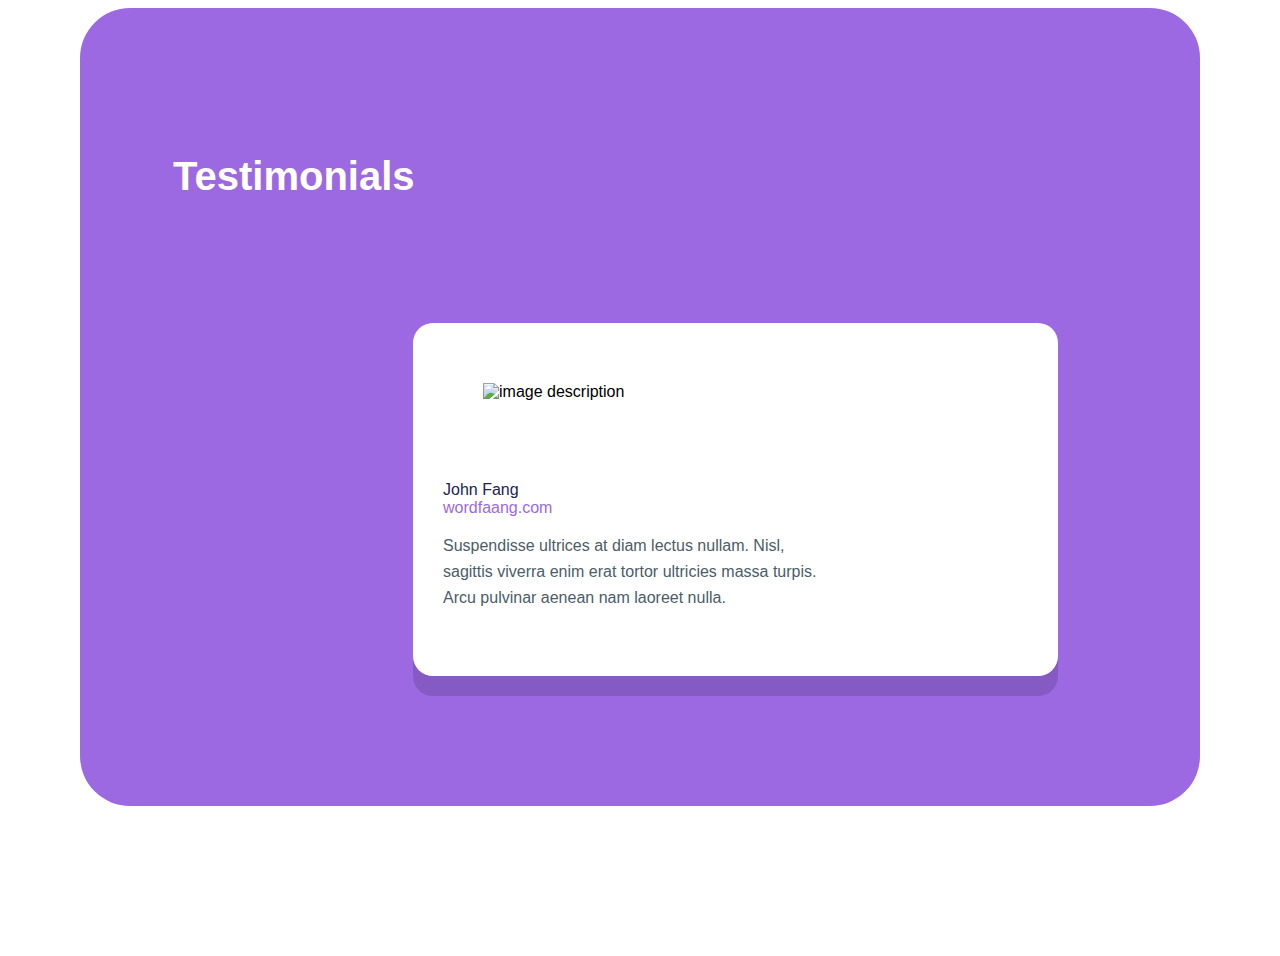
==== team/serhii/index.html @ d9257a86 "done" ====
<!DOCTYPE html>
<html lang="en">
<head>
    <meta charset="UTF-8">
    <meta http-equiv="X-UA-Compatible" content="IE=edge">
    <meta name="viewport" content="width=device-width, initial-scale=1.0">
    <link rel="stylesheet" href="../../src/style/main.css">
    <title>Document</title>
</head>
<body>
    <section class="section">
        <div class="container">
            <div class="info-holder">
            <h2 class="section-testimonials">Testimonials</h2>
                <div class="info-block">
                    <div class="left-column">
                        <div class="img-holder-testimonials">
                            <img src="../../src/img/section04/section04_profile_pic.jpg" alt="image description" class="img-section">
                        </div>
                    </div>
                    <div class="right-column">
                        <span class="name">John Fang</span>
                        <a href="#" class="link-testimonials">wordfaang.com</a>
                        <div class="section-text-holder">
                            <p>Suspendisse ultrices at diam lectus nullam. 
                                Nisl, sagittis viverra enim erat tortor ultricies massa turpis. Arcu pulvinar aenean nam laoreet nulla.</p>
                        </div>
                    </div>
                </div>
            </div>   
        </div>
    </section>
</body>
</html>
---- src/style/main.css ----
/* mixin usage */
/*--------------------------------
	Responsive ratio
	Used for creating scalable elements that maintain the same ratio
	example:
	.element {
		@include responsive-ratio(400, 300);
	}
*/
/*! Generated by Font Squirrel (https://www.fontsquirrel.com) on May 14, 2022 */
@font-face {
  font-family: "Roboto";
  src: url("../fonts/Roboto/roboto-regular-webfont.woff2") format("woff2"), url("../fonts/Roboto/roboto-regular-webfont.woff") format("woff"), url("../fonts/Roboto/roboto-regular-webfont.ttf") format("truetype"), url("../fonts/Roboto/roboto-regular-webfont.svg#robotoregular") format("svg");
  font-weight: 400;
  font-style: normal;
}
@font-face {
  font-family: "Roboto";
  src: url("../fonts/Roboto/roboto-bold-webfont.woff2") format("woff2"), url("../fonts/Roboto/roboto-bold-webfont.woff") format("woff"), url("../fonts/Roboto/roboto-bold-webfont.ttf") format("truetype"), url("../fonts/Roboto/roboto-bold-webfont.svg#robotobold") format("svg");
  font-weight: 700;
  font-style: normal;
}
@font-face {
  font-family: "Roboto";
  src: url("../fonts/Roboto/roboto-medium-webfont.woff2") format("woff2"), url("../fonts/Roboto/roboto-medium-webfont.woff") format("woff"), url("../fonts/Roboto/roboto-medium-webfont.ttf") format("truetype"), url("../fonts/Roboto/roboto-medium-webfont.svg#robotomedium") format("svg");
  font-weight: 500;
  font-style: normal;
}
*,
*::before,
*::after {
  -webkit-box-sizing: border-box;
          box-sizing: border-box;
}

body {
  font-family: "Roboto", sans-serif;
  font-size: 16px;
}

.container {
  max-width: 1150px;
  width: 100%;
  margin: 0 auto;
  padding: 0 15px;
}

.section {
  margin-bottom: 150px;
}

.section-title, .section-testimonials {
  font-weight: 700;
  font-size: 40px;
  color: #212353;
  line-height: 130%;
}

.section-text-holder {
  font-weight: 400;
  font-size: 16px;
  line-height: 160%;
  color: #4B5D68;
}

.btn, .btn-pink, .btn-white {
  border: none;
  background-color: #9C69E2;
  border-radius: 50px;
  display: inline-block;
  padding: 20px 36px;
  color: #fff;
  font-weight: 700;
  font-size: 18px;
  cursor: pointer;
  -webkit-transition: all 0.2s ease-in-out;
  transition: all 0.2s ease-in-out;
}
.btn:hover, .btn-pink:hover, .btn-white:hover {
  background-color: #6a3fa5;
}

.btn-white {
  display: -webkit-inline-box;
  display: -ms-inline-flexbox;
  display: inline-flex;
  -webkit-box-align: center;
      -ms-flex-align: center;
          align-items: center;
  background-color: #fff;
  color: #212353;
  font-size: 16px;
  -webkit-box-shadow: 0px 5px 5px rgba(75, 93, 104, 0.1);
          box-shadow: 0px 5px 5px rgba(75, 93, 104, 0.1);
  position: relative;
  padding: 21px 29px;
}
.btn-white:hover {
  background-color: #9C69E2;
  color: #fff;
}
.btn-white:hover path {
  stroke: #fff;
}
.btn-white span {
  margin-right: 20px;
}

.btn-pink {
  background-color: #F063B8;
}
.btn-pink:hover {
  background-color: #b54789;
}

.info-holder {
  background-color: #9C69E2;
  border-radius: 50px;
  overflow: hidden;
}

.section-testimonials {
  color: #FFFFFF;
  padding: 40px 40px 40px;
  font-size: 30px;
}
@media (min-width: 968px) {
  .section-testimonials {
    padding: 109px 0 88px;
    margin-left: 93px;
    font-size: 40px;
  }
}

.name {
  display: block;
  color: #212353;
}

.info-block {
  background-color: #FFFFFF;
  -webkit-box-shadow: 0px 20px 0px rgba(84, 56, 123, 0.3);
          box-shadow: 0px 20px 0px rgba(84, 56, 123, 0.3);
  position: relative;
  border-radius: 20px;
  float: right;
  display: -webkit-box;
  display: -ms-flexbox;
  display: flex;
  -ms-flex-wrap: wrap;
      flex-wrap: wrap;
  margin: 0 40px 50px 40px;
}
@media (min-width: 960px) {
  .info-block {
    margin: 0 142px 130px 93px;
    max-width: 645px;
  }
}

.left-column {
  display: -webkit-box;
  display: -ms-flexbox;
  display: flex;
  -ms-flex-wrap: wrap;
      flex-wrap: wrap;
  -webkit-box-orient: vertical;
  -webkit-box-direction: normal;
      -ms-flex-direction: column;
          flex-direction: column;
}

.right-column {
  display: -webkit-box;
  display: -ms-flexbox;
  display: flex;
  -ms-flex-wrap: wrap;
      flex-wrap: wrap;
  -webkit-box-orient: vertical;
  -webkit-box-direction: normal;
      -ms-flex-direction: column;
          flex-direction: column;
  margin-left: 30px;
  padding: 40px 30px 30px 0;
}
@media (min-width: 968px) {
  .right-column {
    padding: 80px 70px 50px 0;
  }
}

.link-testimonials {
  color: #9C69E2;
  text-decoration: none;
}

.section-text-holder {
  color: #4B5D68;
}
@media (min-width: 768px) {
  .section-text-holder {
    max-width: 385px;
  }
}

.img-section {
  padding: 30px 0 0 30px;
}
@media (min-width: 768px) {
  .img-section {
    padding: 60px 0 0 70px;
  }
}
/*# sourceMappingURL=main.css.map */
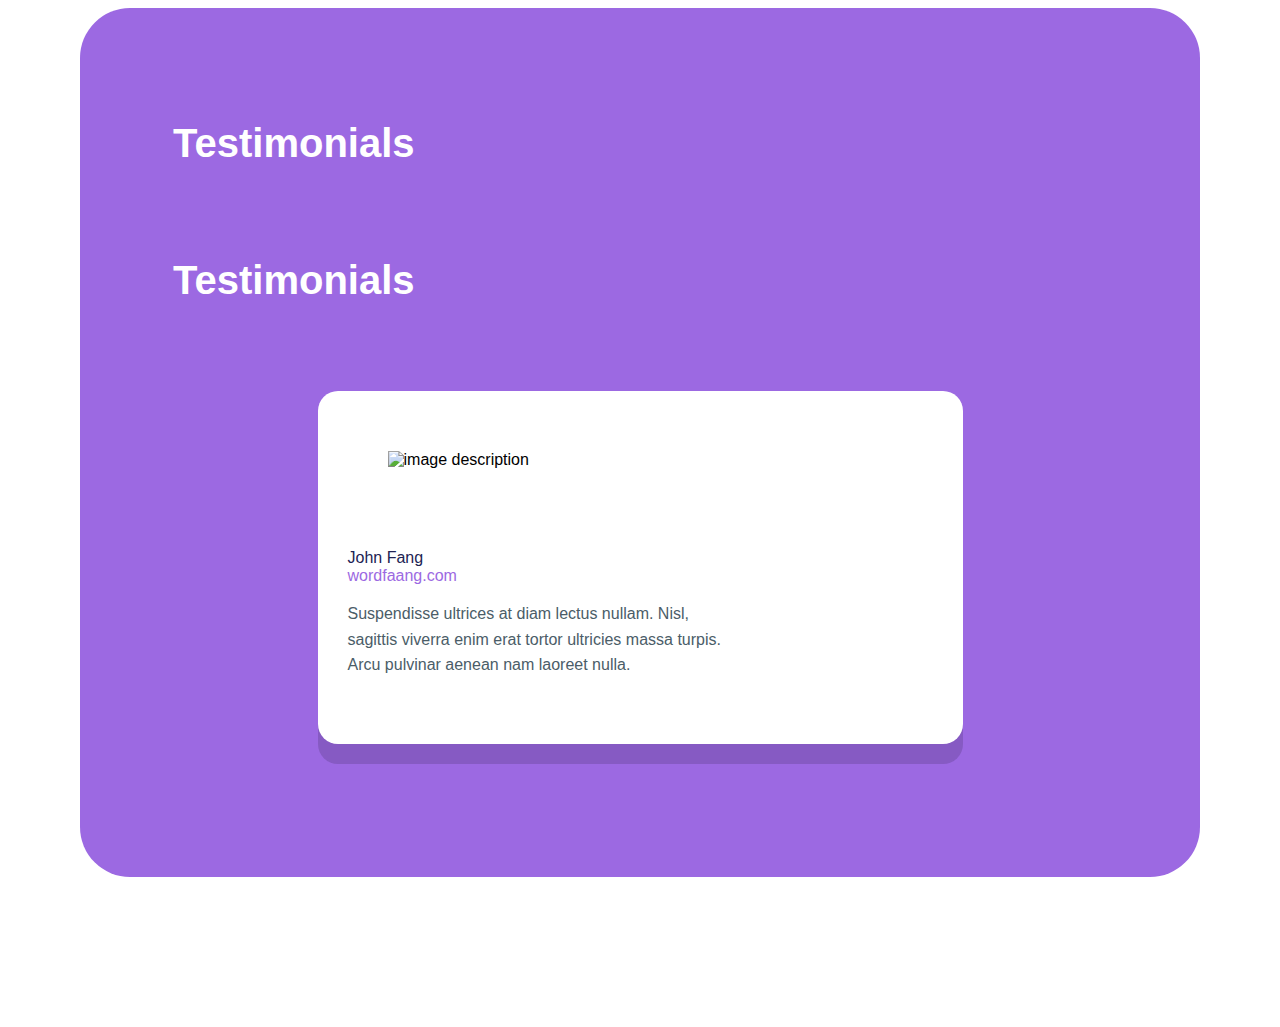
==== commit 2a62debb: "Merge pull request #9 from SchokinViktor/honchar_04" ====
--- a/team/serhii/index.html
+++ b/team/serhii/index.html
@@ -11,7 +11,11 @@
     <section class="section">
         <div class="container">
             <div class="info-holder">
+
+                <h2 class="section-testimonials">Testimonials</h2>
+
             <h2 class="section-testimonials">Testimonials</h2>
+
                 <div class="info-block">
                     <div class="left-column">
                         <div class="img-holder-testimonials">
@@ -31,4 +35,8 @@
         </div>
     </section>
 </body>
-</html>+
+</html>
+
+</html>
+
--- a/src/style/main.css
+++ b/src/style/main.css
@@ -9,61 +9,51 @@
 */
 /*! Generated by Font Squirrel (https://www.fontsquirrel.com) on May 14, 2022 */
 @font-face {
-  font-family: "Roboto";
+  font-family: 'Roboto';
   src: url("../fonts/Roboto/roboto-regular-webfont.woff2") format("woff2"), url("../fonts/Roboto/roboto-regular-webfont.woff") format("woff"), url("../fonts/Roboto/roboto-regular-webfont.ttf") format("truetype"), url("../fonts/Roboto/roboto-regular-webfont.svg#robotoregular") format("svg");
   font-weight: 400;
-  font-style: normal;
-}
+  font-style: normal; }
 @font-face {
-  font-family: "Roboto";
+  font-family: 'Roboto';
   src: url("../fonts/Roboto/roboto-bold-webfont.woff2") format("woff2"), url("../fonts/Roboto/roboto-bold-webfont.woff") format("woff"), url("../fonts/Roboto/roboto-bold-webfont.ttf") format("truetype"), url("../fonts/Roboto/roboto-bold-webfont.svg#robotobold") format("svg");
   font-weight: 700;
-  font-style: normal;
-}
+  font-style: normal; }
 @font-face {
-  font-family: "Roboto";
+  font-family: 'Roboto';
   src: url("../fonts/Roboto/roboto-medium-webfont.woff2") format("woff2"), url("../fonts/Roboto/roboto-medium-webfont.woff") format("woff"), url("../fonts/Roboto/roboto-medium-webfont.ttf") format("truetype"), url("../fonts/Roboto/roboto-medium-webfont.svg#robotomedium") format("svg");
   font-weight: 500;
-  font-style: normal;
-}
+  font-style: normal; }
 *,
 *::before,
 *::after {
-  -webkit-box-sizing: border-box;
-          box-sizing: border-box;
-}
+  box-sizing: border-box; }
 
 body {
-  font-family: "Roboto", sans-serif;
-  font-size: 16px;
-}
+  font-family: 'Roboto', sans-serif;
+  font-size: 16px; }
 
 .container {
   max-width: 1150px;
   width: 100%;
   margin: 0 auto;
-  padding: 0 15px;
-}
+  padding: 0 15px; }
 
 .section {
-  margin-bottom: 150px;
-}
+  margin-bottom: 150px; }
 
 .section-title, .section-testimonials {
   font-weight: 700;
   font-size: 40px;
   color: #212353;
-  line-height: 130%;
-}
+  line-height: 130%; }
 
 .section-text-holder {
   font-weight: 400;
   font-size: 16px;
   line-height: 160%;
-  color: #4B5D68;
-}
+  color: #4B5D68; }
 
-.btn, .btn-pink, .btn-white {
+.btn, .btn-white, .btn-pink {
   border: none;
   background-color: #9C69E2;
   border-radius: 50px;
@@ -73,142 +63,94 @@
   font-weight: 700;
   font-size: 18px;
   cursor: pointer;
-  -webkit-transition: all 0.2s ease-in-out;
-  transition: all 0.2s ease-in-out;
-}
-.btn:hover, .btn-pink:hover, .btn-white:hover {
-  background-color: #6a3fa5;
-}
+  transition: all 0.2s ease-in-out; }
+  .btn:hover, .btn-white:hover, .btn-pink:hover {
+    background-color: #6a3fa5; }
 
 .btn-white {
-  display: -webkit-inline-box;
-  display: -ms-inline-flexbox;
   display: inline-flex;
-  -webkit-box-align: center;
-      -ms-flex-align: center;
-          align-items: center;
+  align-items: center;
   background-color: #fff;
   color: #212353;
   font-size: 16px;
-  -webkit-box-shadow: 0px 5px 5px rgba(75, 93, 104, 0.1);
-          box-shadow: 0px 5px 5px rgba(75, 93, 104, 0.1);
+  box-shadow: 0px 5px 5px rgba(75, 93, 104, 0.1);
   position: relative;
-  padding: 21px 29px;
-}
-.btn-white:hover {
-  background-color: #9C69E2;
-  color: #fff;
-}
-.btn-white:hover path {
-  stroke: #fff;
-}
-.btn-white span {
-  margin-right: 20px;
-}
+  padding: 21px 29px; }
+  .btn-white:hover {
+    background-color: #9C69E2;
+    color: #fff; }
+  .btn-white:hover path {
+    stroke: #fff; }
+  .btn-white span {
+    margin-right: 20px; }
 
 .btn-pink {
-  background-color: #F063B8;
-}
-.btn-pink:hover {
-  background-color: #b54789;
-}
+  background-color: #F063B8; }
+  .btn-pink:hover {
+    background-color: #b54789; }
 
 .info-holder {
   background-color: #9C69E2;
   border-radius: 50px;
   overflow: hidden;
-}
+  padding: 109px 0 133px; }
 
 .section-testimonials {
   color: #FFFFFF;
-  padding: 40px 40px 40px;
-  font-size: 30px;
-}
-@media (min-width: 968px) {
-  .section-testimonials {
-    padding: 109px 0 88px;
-    margin-left: 93px;
-    font-size: 40px;
-  }
-}
+  margin: 0 40px 85px;
+  font-size: 35px; }
+  @media (min-width: 968px) {
+    .section-testimonials {
+      margin: 0 93px 85px;
+      font-size: 40px; } }
 
 .name {
   display: block;
-  color: #212353;
-}
+  color: #212353; }
 
 .info-block {
   background-color: #FFFFFF;
-  -webkit-box-shadow: 0px 20px 0px rgba(84, 56, 123, 0.3);
-          box-shadow: 0px 20px 0px rgba(84, 56, 123, 0.3);
+  box-shadow: 0px 20px 0px rgba(84, 56, 123, 0.3);
   position: relative;
   border-radius: 20px;
-  float: right;
-  display: -webkit-box;
-  display: -ms-flexbox;
   display: flex;
-  -ms-flex-wrap: wrap;
-      flex-wrap: wrap;
+  flex-wrap: wrap;
   margin: 0 40px 50px 40px;
-}
-@media (min-width: 960px) {
-  .info-block {
-    margin: 0 142px 130px 93px;
-    max-width: 645px;
-  }
-}
+  max-width: 745px; }
+  @media (min-width: 960px) {
+    .info-block {
+      margin: 0 auto;
+      max-width: 645px; } }
 
 .left-column {
-  display: -webkit-box;
-  display: -ms-flexbox;
   display: flex;
-  -ms-flex-wrap: wrap;
-      flex-wrap: wrap;
-  -webkit-box-orient: vertical;
-  -webkit-box-direction: normal;
-      -ms-flex-direction: column;
-          flex-direction: column;
-}
+  flex-wrap: wrap;
+  flex-direction: column; }
 
 .right-column {
-  display: -webkit-box;
-  display: -ms-flexbox;
   display: flex;
-  -ms-flex-wrap: wrap;
-      flex-wrap: wrap;
-  -webkit-box-orient: vertical;
-  -webkit-box-direction: normal;
-      -ms-flex-direction: column;
-          flex-direction: column;
+  flex-wrap: wrap;
+  flex-direction: column;
   margin-left: 30px;
-  padding: 40px 30px 30px 0;
-}
-@media (min-width: 968px) {
-  .right-column {
-    padding: 80px 70px 50px 0;
-  }
-}
+  padding: 40px 30px 30px 0; }
+  @media (min-width: 968px) {
+    .right-column {
+      padding: 80px 70px 50px 0; } }
 
 .link-testimonials {
   color: #9C69E2;
-  text-decoration: none;
-}
+  text-decoration: none; }
 
 .section-text-holder {
-  color: #4B5D68;
-}
-@media (min-width: 768px) {
-  .section-text-holder {
-    max-width: 385px;
-  }
-}
+  color: #4B5D68; }
+  @media (min-width: 768px) {
+    .section-text-holder {
+      max-width: 385px; } }
 
 .img-section {
-  padding: 30px 0 0 30px;
-}
-@media (min-width: 768px) {
-  .img-section {
-    padding: 60px 0 0 70px;
-  }
-}
-/*# sourceMappingURL=main.css.map */+  padding: 30px 0 0 30px; }
+  @media (min-width: 768px) {
+    .img-section {
+      padding: 60px 0 0 70px; } }
+
+/*# sourceMappingURL=main.css.map */
